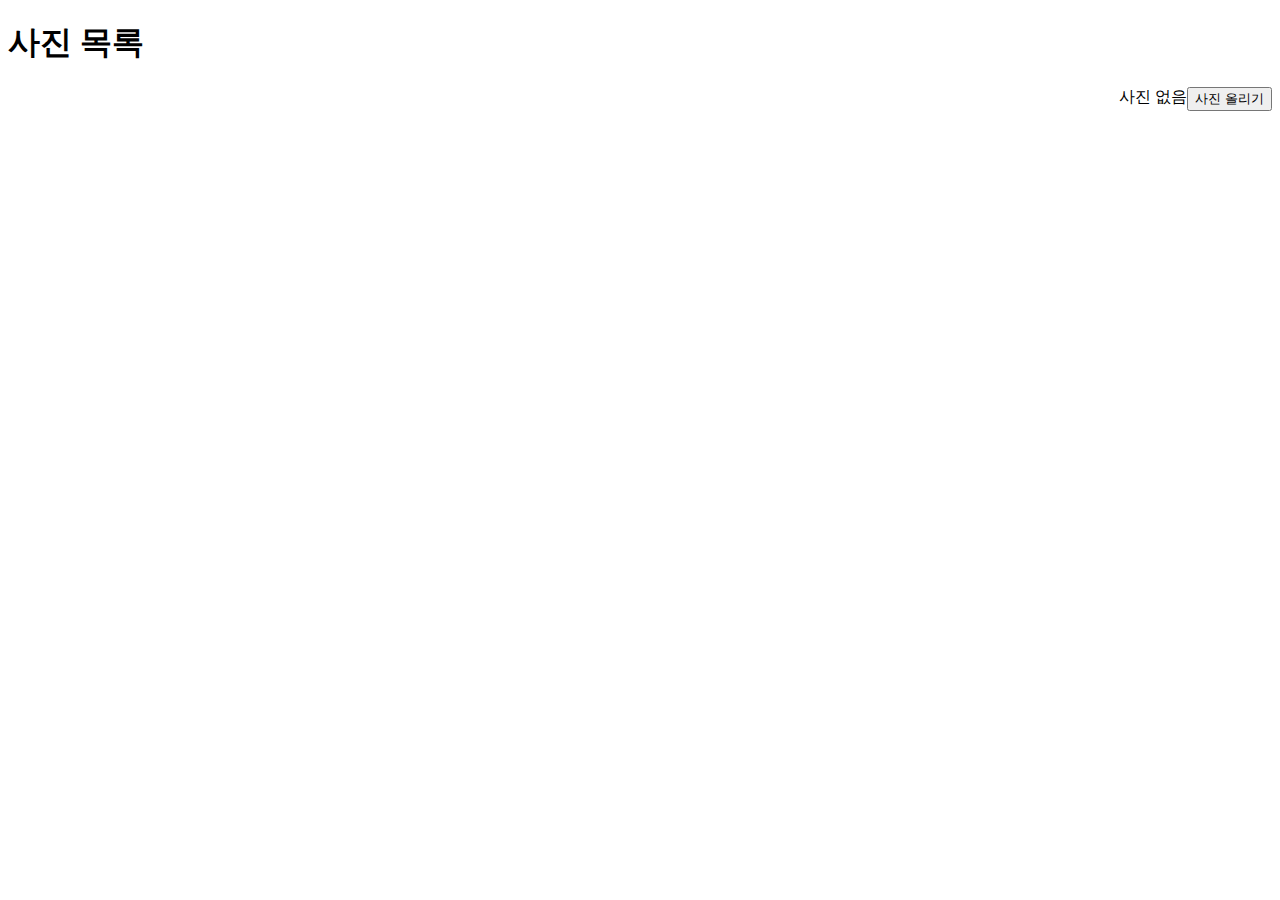
==== src/main/resources/templates/Index.html @ 56dc2ab2 "Initial commit" ====
<!DOCTYPE html>
<html lang="ko" xmlns:th="http://www.thymeleaf.org">
<head>
    <meta charset="UTF-8">
    <title>Home</title>
    <link rel="stylesheet" type="text/css" href="/css/style.css">
    <style>
        .photo-container {
            display: flex;
            flex-wrap: wrap;
            justify-content: space-between;
        }
        .photo-item {
            width: calc(33.33% - 10px);
            margin-bottom: 20px;
        }
        .photo-item img {
            width: 100%;
            height: auto;
            cursor: pointer;
        }
        .photo-item h2 {
            text-align: center;
            margin-top: 10px;
            cursor: pointer;
        }
    </style>
</head>
<body>
<div class="all">
    <h1>사진 목록</h1>
    <a th:href="@{'/Upload.html'}" style="float:right;">
        <button type="button">사진 올리기</button>
    </a>
    <div class="photo-container">
        <th:block th:if="${not #lists.isEmpty(photos)}">
            <div th:each="photo : ${photos}" class="photo-item">
                <div class="photo-item">
                    <a th:href="@{'/ImageView.html/' + ${photo.id}}">
                        <img th:src="${photo.imagePath}" th:style="'max-width: 100%; max-height: auto;'" />
                        <p th:text="${photo.title}" style="color:black;"></p>
                    </a>
                </div>
            </div>
        </th:block>
        <div th:unless="${not #lists.isEmpty(photos)}">사진 없음</div>
    </div>
</div>
</body>
</html>
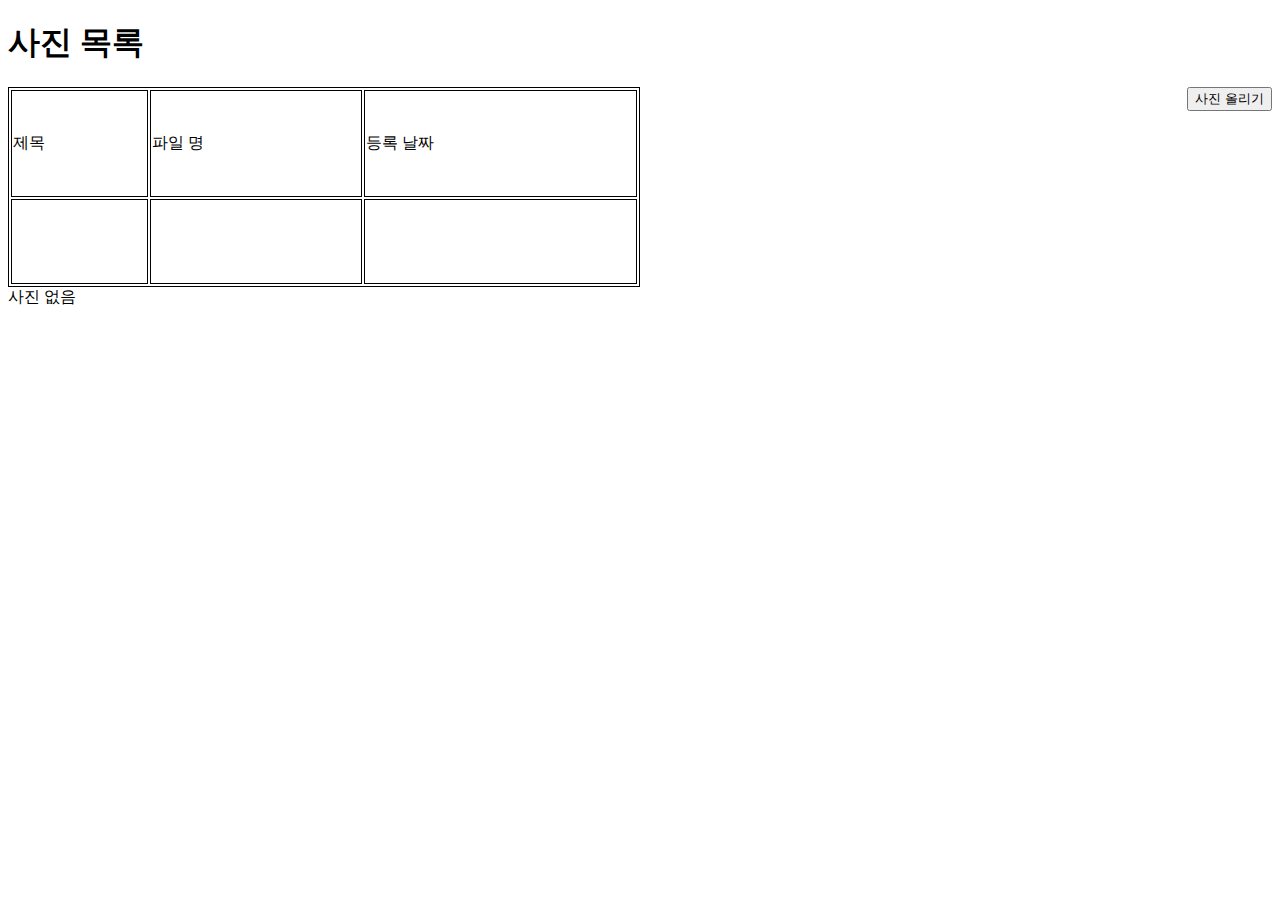
==== commit e1e600c8: "User plus before" ====
--- a/src/main/resources/templates/Index.html
+++ b/src/main/resources/templates/Index.html
@@ -3,48 +3,42 @@
 <head>
     <meta charset="UTF-8">
     <title>Home</title>
-    <link rel="stylesheet" type="text/css" href="/css/style.css">
+  <!--  <link rel="stylesheet" type="text/css" href="/css/style.css">  -->
     <style>
-        .photo-container {
-            display: flex;
-            flex-wrap: wrap;
-            justify-content: space-between;
-        }
-        .photo-item {
-            width: calc(33.33% - 10px);
-            margin-bottom: 20px;
-        }
-        .photo-item img {
-            width: 100%;
-            height: auto;
-            cursor: pointer;
-        }
-        .photo-item h2 {
-            text-align: center;
-            margin-top: 10px;
-            cursor: pointer;
-        }
+
     </style>
 </head>
 <body>
-<div class="all">
+
     <h1>사진 목록</h1>
     <a th:href="@{'/Upload.html'}" style="float:right;">
         <button type="button">사진 올리기</button>
     </a>
-    <div class="photo-container">
+
         <th:block th:if="${not #lists.isEmpty(photos)}">
-            <div th:each="photo : ${photos}" class="photo-item">
-                <div class="photo-item">
-                    <a th:href="@{'/ImageView.html/' + ${photo.id}}">
-                        <img th:src="${photo.imagePath}" th:style="'max-width: 100%; max-height: auto;'" />
-                        <p th:text="${photo.title}" style="color:black;"></p>
-                    </a>
-                </div>
-            </div>
+            <table border ="1" width="50%" height=200  bordercolor="black" >
+                <tr>
+                    <td>제목</td>
+                    <td>파일 명</td>
+                    <td>등록 날짜</td>
+                </tr>
+                <tr th:each="photo : ${photos}" class="photo-item" >
+                    <td>
+                        <a th:href="@{'/ImageView.html/' + ${photo.id}}">
+                            <!--    <img th:src="${photo.imagePath}" th:style="'max-width: 100%; max-height: auto;'" /> -->
+                            <p class="photo-title" th:text="${photo.title}" style="color:black;"></p>
+                        </a>
+                    </td>
+                    <td>
+                        <p class="image-path" th:text="${photo.imagePath}" style="color:black;"></p>
+                    </td>
+                    <td>
+                        <p class="create-time" th:text="${photo.createdTime}" style="color:black;"></p>
+                    </td>
+                </tr>
+            </table>
         </th:block>
         <div th:unless="${not #lists.isEmpty(photos)}">사진 없음</div>
-    </div>
-</div>
+
 </body>
-</html>
+</html>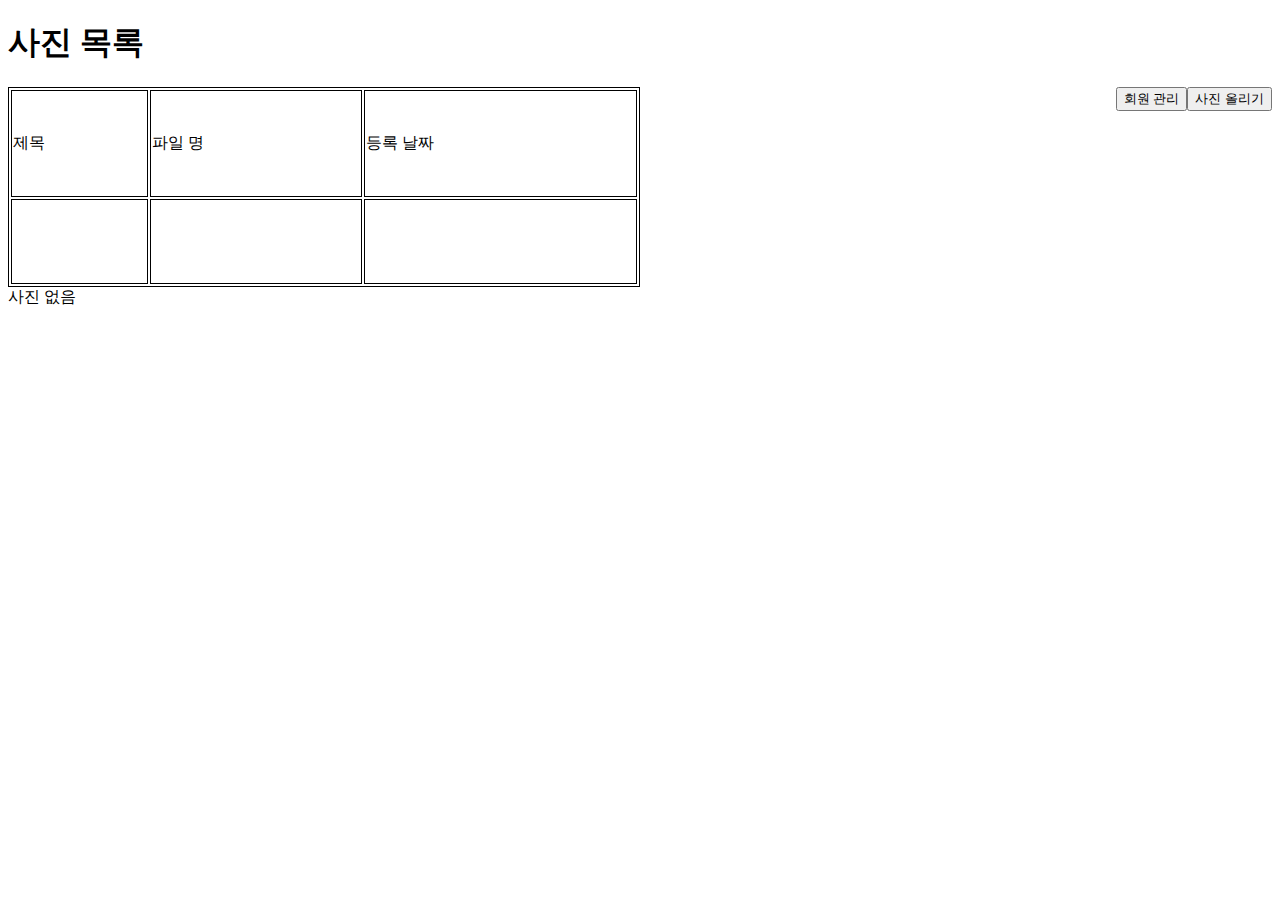
==== commit ab9e87e7: "userlist complete" ====
--- a/src/main/resources/templates/Index.html
+++ b/src/main/resources/templates/Index.html
@@ -14,7 +14,11 @@
     <a th:href="@{'/Upload.html'}" style="float:right;">
         <button type="button">사진 올리기</button>
     </a>
-
+    <th:block th:if="${userclass.user_class} == 'manager_us'">
+        <a th:href="@{'/userList.html'}" style="float:right;">
+            <button type="button">회원 관리</button>
+        </a>
+    </th:block>
         <th:block th:if="${not #lists.isEmpty(photos)}">
             <table border ="1" width="50%" height=200  bordercolor="black" >
                 <tr>
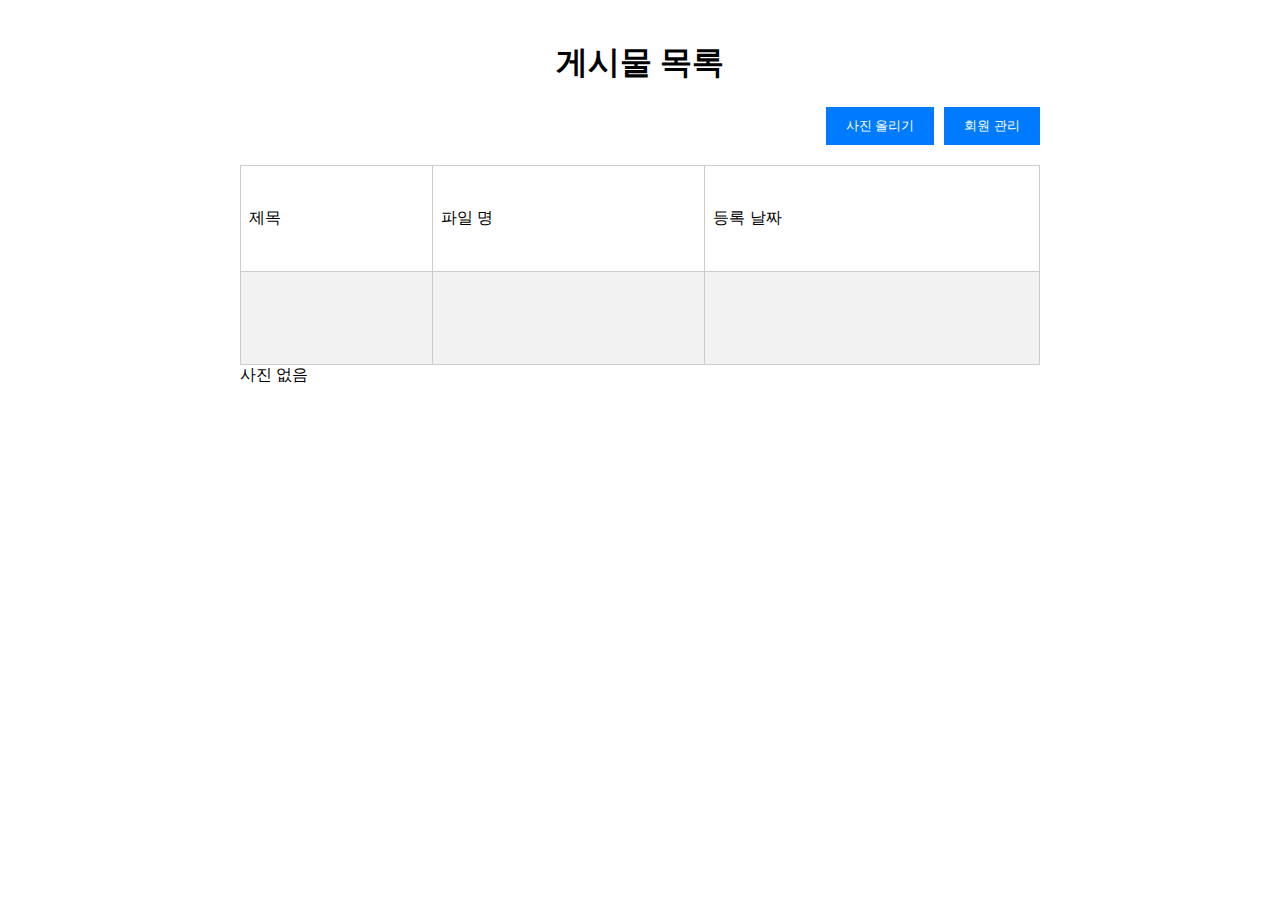
==== commit 6887b8e9: "before whoisUser complete" ====
--- a/src/main/resources/templates/Index.html
+++ b/src/main/resources/templates/Index.html
@@ -5,20 +5,76 @@
     <title>Home</title>
   <!--  <link rel="stylesheet" type="text/css" href="/css/style.css">  -->
     <style>
+        body {
+            font-family: Arial, sans-serif;
+            margin: 0;
+            padding: 0;
+        }
 
+        h1 {
+            text-align: center;
+        }
+
+        .container {
+            max-width: 800px;
+            margin: 0 auto;
+            padding: 20px;
+        }
+
+        .button-container {
+            text-align: right;
+            margin-bottom: 10px;
+        }
+
+        .button-container button {
+            background-color: #007bff;
+            color: #fff;
+            border: none;
+            padding: 10px 20px;
+            cursor: pointer;
+        }
+
+        table {
+            width: 100%;
+            border-collapse: collapse;
+            margin-top: 20px;
+        }
+
+        table, th, td {
+            border: 1px solid #ccc;
+        }
+
+        th, td {
+            padding: 8px;
+            text-align: left;
+        }
+
+        tr:nth-child(even) {
+            background-color: #f2f2f2;
+        }
+
+        .photo-title {
+            font-weight: bold;
+        }
+
+        .image-path, .create-time {
+            color: #777;
+        }
     </style>
 </head>
 <body>
-
-    <h1>사진 목록</h1>
-    <a th:href="@{'/Upload.html'}" style="float:right;">
-        <button type="button">사진 올리기</button>
-    </a>
-    <th:block th:if="${userclass.user_class} == 'manager_us'">
-        <a th:href="@{'/userList.html'}" style="float:right;">
-            <button type="button">회원 관리</button>
+<div class="container">
+    <h1>게시물 목록</h1>
+    <div class = "button-container">
+        <a th:href="@{'/Upload.html'}" style="margin-right: 10px;">
+            <button type="button">사진 올리기</button>
         </a>
-    </th:block>
+        <th:block th:if="${userclass.user_class} == 'manager_us'">
+            <a th:href="@{'/userList.html'}" style="float:right;">
+                <button type="button">회원 관리</button>
+            </a>
+        </th:block>
+    </div>
         <th:block th:if="${not #lists.isEmpty(photos)}">
             <table border ="1" width="50%" height=200  bordercolor="black" >
                 <tr>
@@ -43,6 +99,6 @@
             </table>
         </th:block>
         <div th:unless="${not #lists.isEmpty(photos)}">사진 없음</div>
-
+</div>
 </body>
 </html>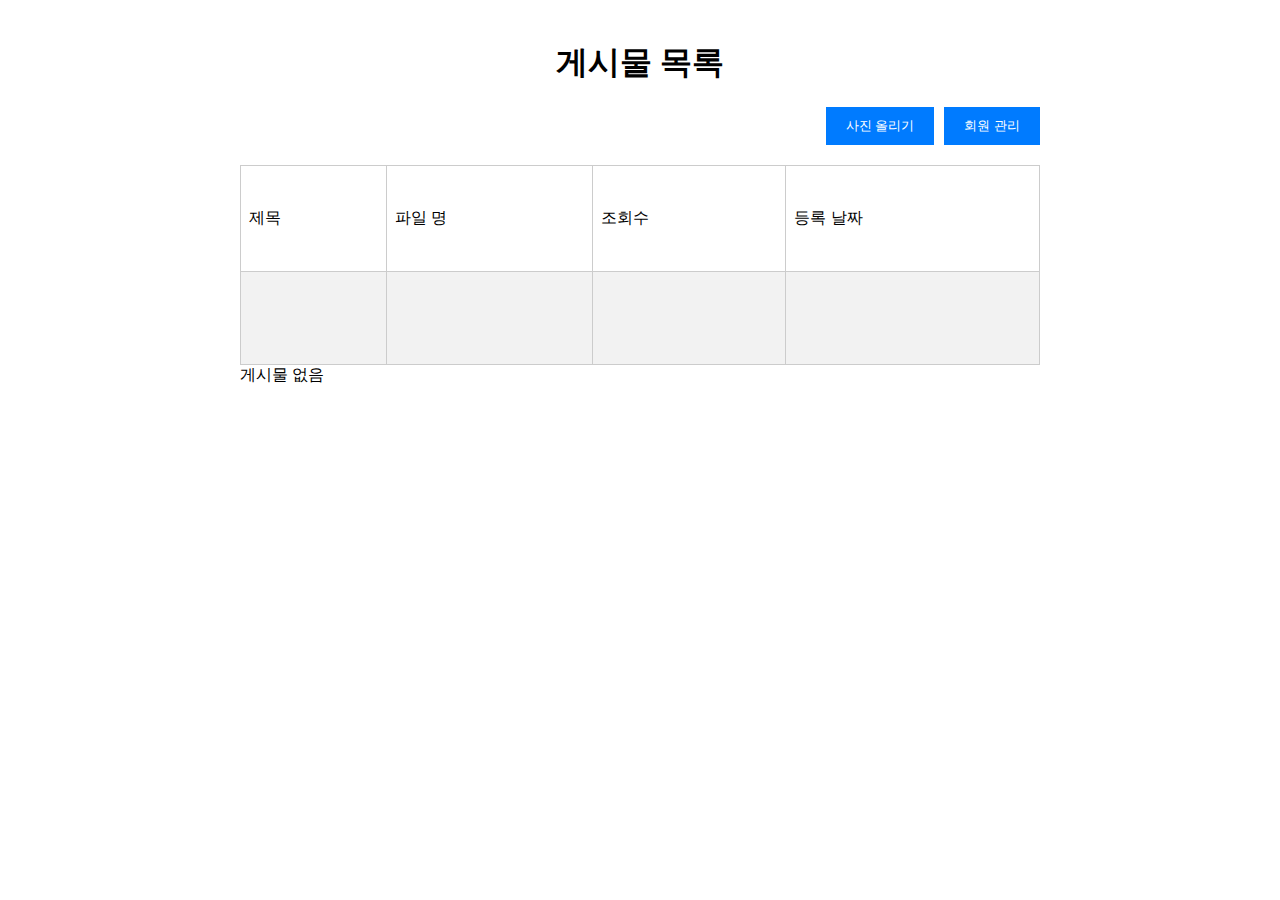
==== commit 353b04e7: "before comments complete" ====
--- a/src/main/resources/templates/Index.html
+++ b/src/main/resources/templates/Index.html
@@ -66,7 +66,7 @@
 <div class="container">
     <h1>게시물 목록</h1>
     <div class = "button-container">
-        <a th:href="@{'/Upload.html'}" style="margin-right: 10px;">
+        <a th:href="@{'/'+${userclass.id} +'/Upload.html'}" style="margin-right: 10px;">
             <button type="button">사진 올리기</button>
         </a>
         <th:block th:if="${userclass.user_class} == 'manager_us'">
@@ -80,11 +80,12 @@
                 <tr>
                     <td>제목</td>
                     <td>파일 명</td>
+                    <td>조회수</td>
                     <td>등록 날짜</td>
                 </tr>
                 <tr th:each="photo : ${photos}" class="photo-item" >
                     <td>
-                        <a th:href="@{'/ImageView.html/' + ${photo.id}}">
+                        <a th:href="@{'/'+${userclass.id}+'/ImageView.html/' + ${photo.id}}">
                             <!--    <img th:src="${photo.imagePath}" th:style="'max-width: 100%; max-height: auto;'" /> -->
                             <p class="photo-title" th:text="${photo.title}" style="color:black;"></p>
                         </a>
@@ -93,12 +94,15 @@
                         <p class="image-path" th:text="${photo.imagePath}" style="color:black;"></p>
                     </td>
                     <td>
+                        <p class="image-path" th:text="${photo.viewcount}" style="color:black;"></p>
+                    </td>
+                    <td>
                         <p class="create-time" th:text="${photo.createdTime}" style="color:black;"></p>
                     </td>
                 </tr>
             </table>
         </th:block>
-        <div th:unless="${not #lists.isEmpty(photos)}">사진 없음</div>
+        <div th:unless="${not #lists.isEmpty(photos)}">게시물 없음</div>
 </div>
 </body>
 </html>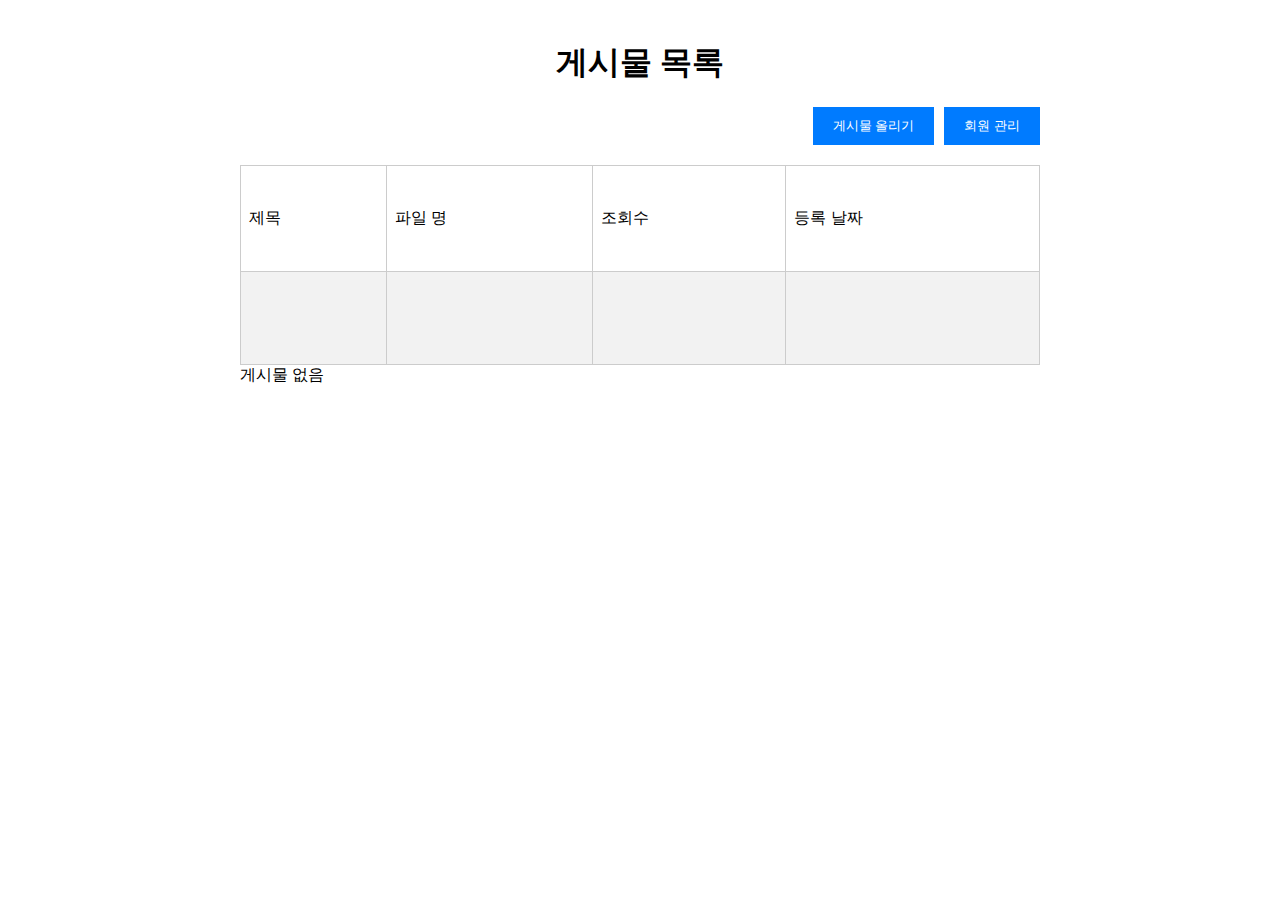
==== commit f5f64775: "before comments complete" ====
--- a/src/main/resources/templates/Index.html
+++ b/src/main/resources/templates/Index.html
@@ -67,7 +67,7 @@
     <h1>게시물 목록</h1>
     <div class = "button-container">
         <a th:href="@{'/'+${userclass.id} +'/Upload.html'}" style="margin-right: 10px;">
-            <button type="button">사진 올리기</button>
+            <button type="button">게시물 올리기</button>
         </a>
         <th:block th:if="${userclass.user_class} == 'manager_us'">
             <a th:href="@{'/userList.html'}" style="float:right;">
